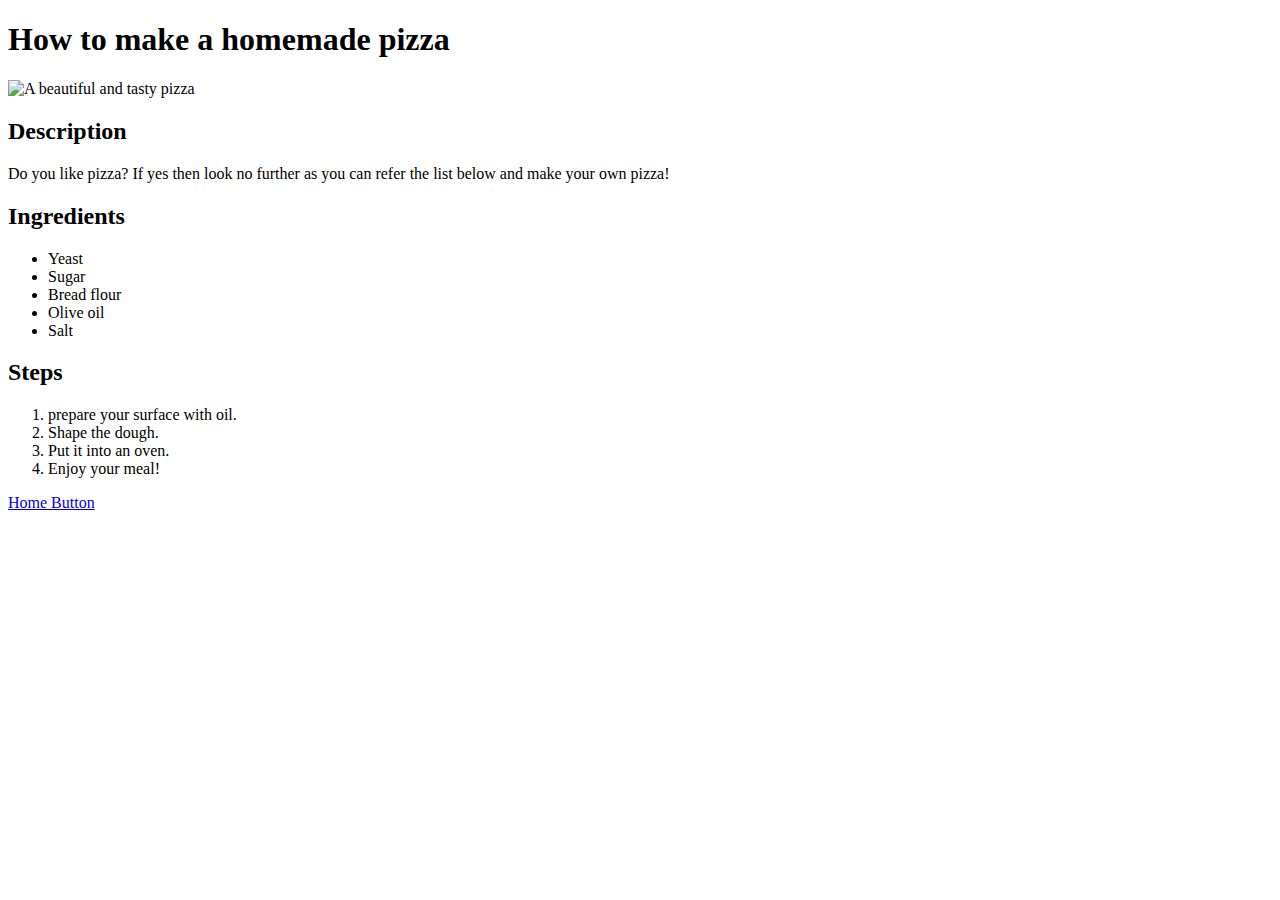
==== recipes/pizza.html @ 90bcf11d "Adding the odin-recipes project files into my git hub" ====
<!DOCTYPE html>
<html lang="en">
<head>
    <meta charset="UTF-8">
    <meta name="viewport" content="width=device-width, initial-scale=1.0">
    <title>Pizza Recipe</title>
</head>
<body>
    <h1>How to make a homemade pizza</h1>
    <img src="https://www.allrecipes.com/thmb/fu-ChBPkr18Y55dcBf7LTaVK9oI=/0x512/filters:no_upscale():max_bytes(150000):strip_icc():format(webp)/20171-quick-and-easy-pizza-crust-VilmaNg-4x3-f3d3bfe73e3a47b6b65a7da6de3f213d.jpg" alt="A beautiful and tasty pizza">
    <h2>Description</h2>
    <p>
        Do you like pizza? If yes then look no further as you can refer the list below and
        make your own pizza!
    </p>
    <h2>Ingredients</h2>
    <ul>
        <li>Yeast</li>
        <li>Sugar</li>
        <li>Bread flour</li>
        <li>Olive oil</li>
        <li>Salt</li>
    </ul>
    <h2>Steps</h2>
    <ol>
        <li>prepare your surface with oil.</li>
        <li>Shape the dough.</li>
        <li>Put it into an oven.</li>
        <li>Enjoy your meal!</li>
    </ol>
    <p>
        <a href="../index.html" rel="noopener no referral">Home Button</a>
    </p>
</body>
</html>
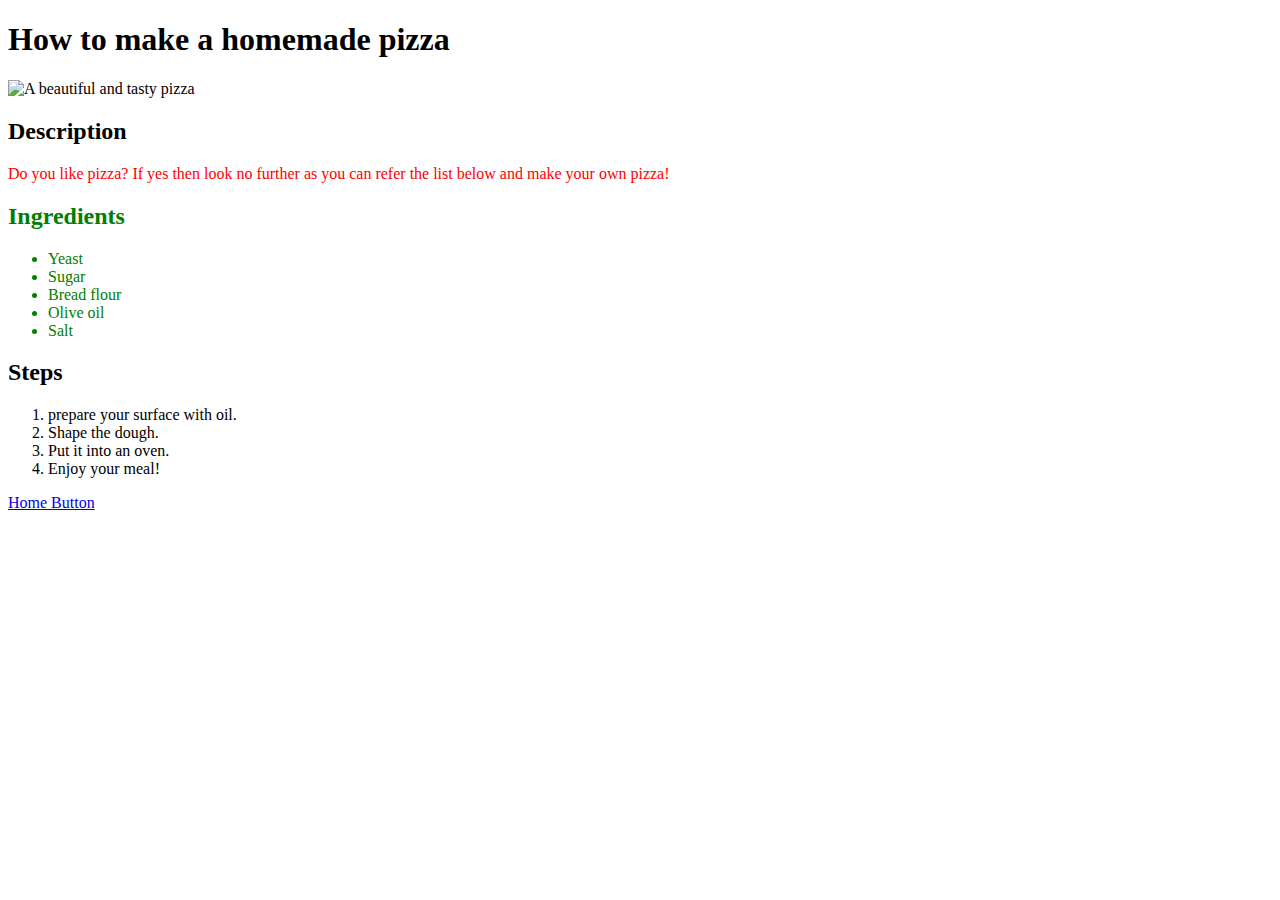
==== commit 5692f5a5: "modified pizza html to include css" ====
--- a/recipes/pizza.html
+++ b/recipes/pizza.html
@@ -3,6 +3,7 @@
 <head>
     <meta charset="UTF-8">
     <meta name="viewport" content="width=device-width, initial-scale=1.0">
+    <link rel="stylesheet" href="../styles.css">
     <title>Pizza Recipe</title>
 </head>
 <body>
@@ -13,14 +14,14 @@
         Do you like pizza? If yes then look no further as you can refer the list below and
         make your own pizza!
     </p>
-    <h2>Ingredients</h2>
+    <div class=ingredient><h2>Ingredients</h2>
     <ul>
         <li>Yeast</li>
         <li>Sugar</li>
         <li>Bread flour</li>
         <li>Olive oil</li>
         <li>Salt</li>
-    </ul>
+    </ul></div>
     <h2>Steps</h2>
     <ol>
         <li>prepare your surface with oil.</li>
--- a/styles.css
+++ b/styles.css
@@ -0,0 +1,14 @@
+div {
+    color: orange;
+    background color: yellow;
+}
+
+p {
+    color: red;
+}
+
+.ingredient {
+    color: green;
+    font-weight: 300;
+    font-family: "Times New Roman", serif;
+}